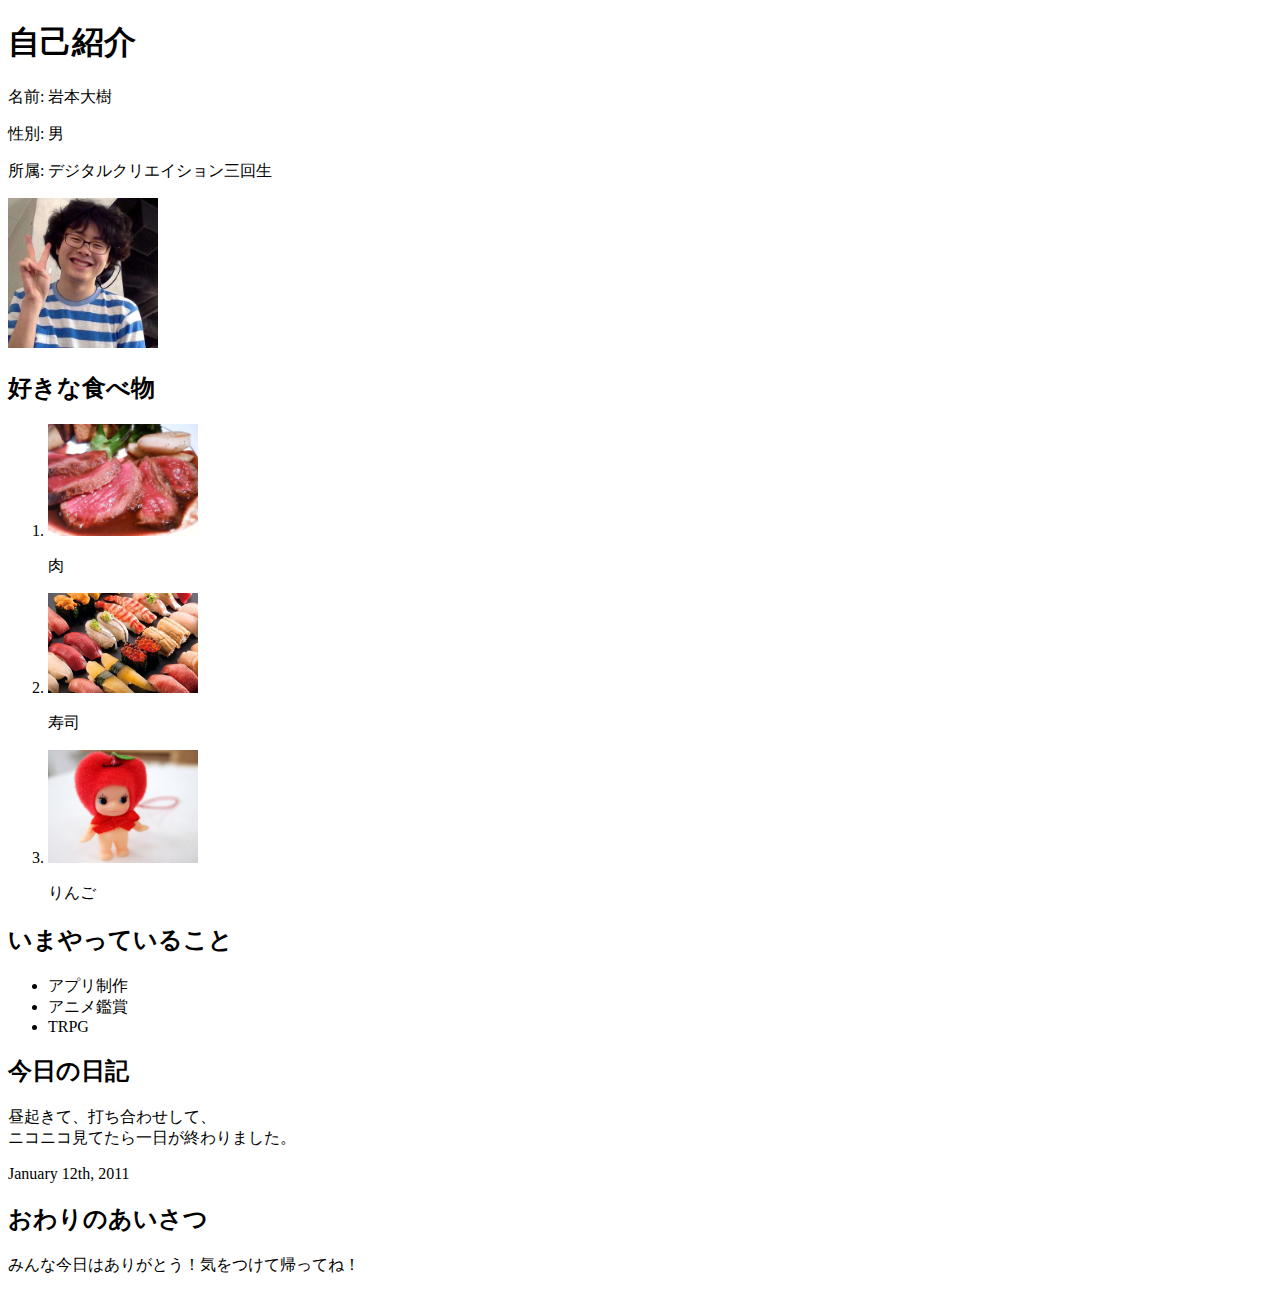
==== 151020_tag_study/profile.html @ 0840191d "Initialized commit" ====
<!DOCTYPE html>
<html>
<head>
	<title>自己紹介</title>
</head>
<body>
	<h1>自己紹介</h1>

	<p>名前: 岩本大樹</p>
	<p>性別: 男</p>
	<p>所属: デジタルクリエイション三回生</p>

	<img src="assets/images/profile.jpg" width="150px" alt="プロフィール画像">
	
	<h2>好きな食べ物</h2>

	<ol>
		<li>
			<img src="assets/images/meat.JPG" width="150px" alt="肉の画像">
			<p>肉</p>
		</li>
		<li>
			<img src="assets/images/sushi.jpg" width="150px" alt="寿司の画像">
			<p>寿司</p>
		</li>
		<li>
			<img src="assets/images/apple.jpg" width="150px" alt="林檎の画像">
			<p>りんご</p>
		</li>
	</ol>
	
	<h2>いまやっていること</h2>
	<ul>
		<li>アプリ制作</li>
		<li>アニメ鑑賞</li>
		<li>TRPG</li>
	</ul>

	<h2>今日の日記</h2>
	<p>昼起きて、打ち合わせして、<br>
		ニコニコ見てたら一日が終わりました。
	</p>
	<time>January 12th, 2011</time>

	<h2>おわりのあいさつ</h2>

	<p>みんな今日はありがとう！気をつけて帰ってね！</p>

</body>
</html>
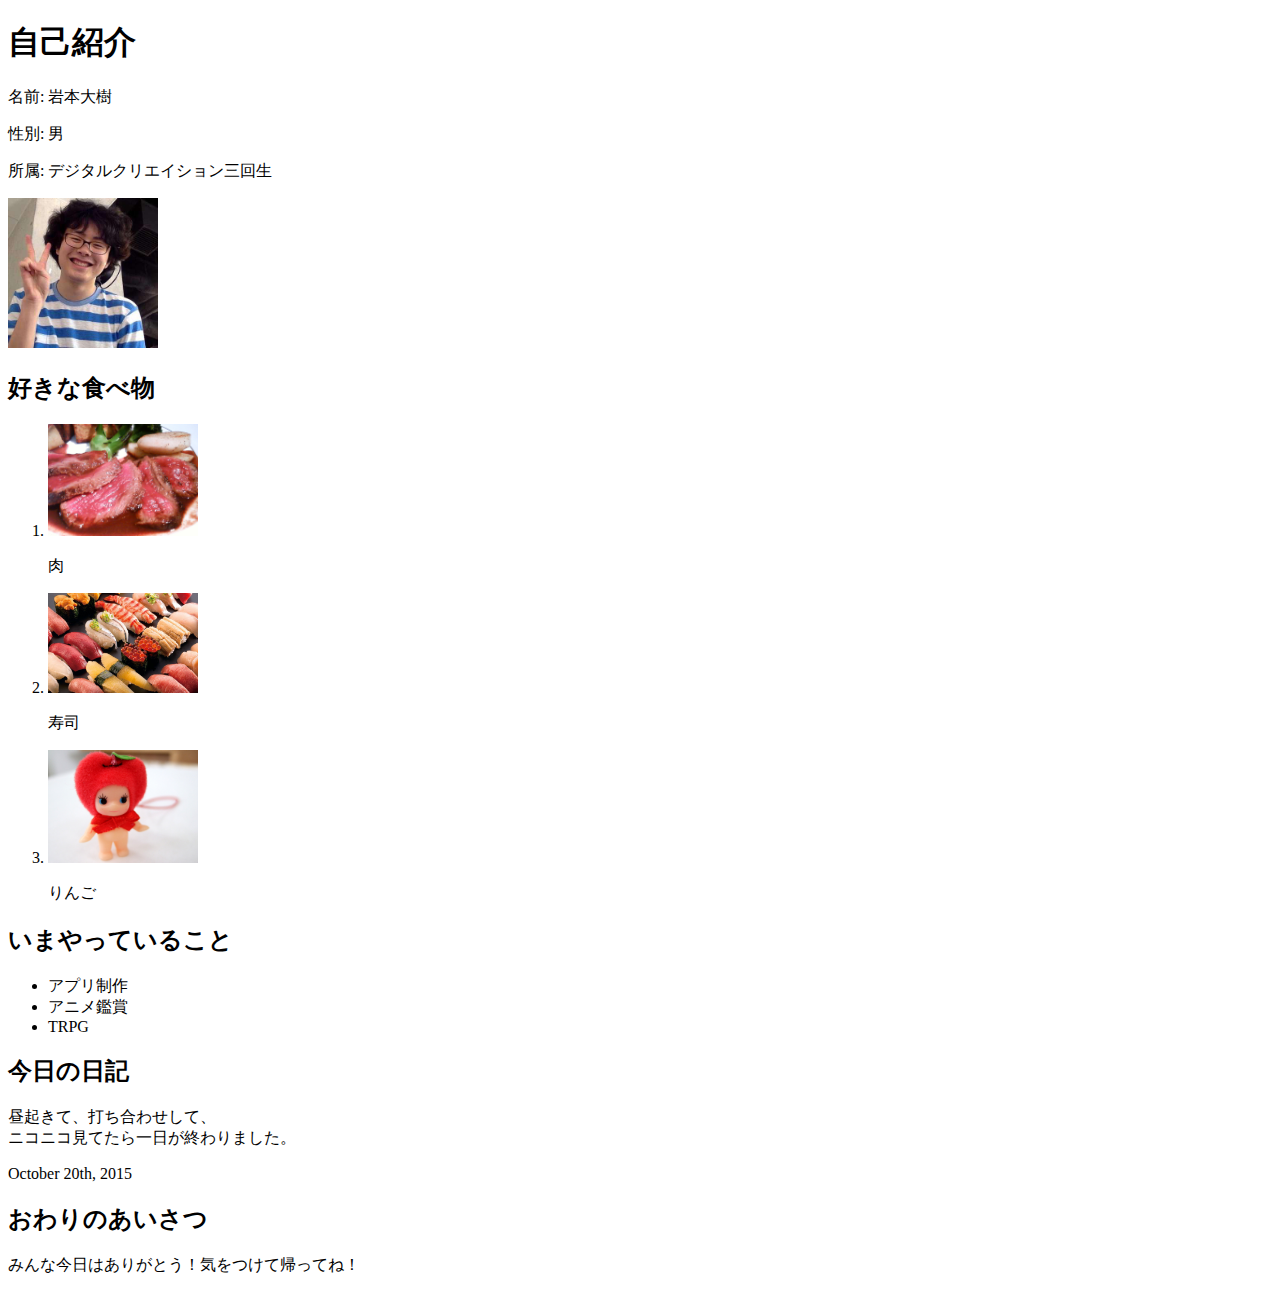
==== commit d8be9912: "refactoring" ====
--- a/151020_tag_study/profile.html
+++ b/151020_tag_study/profile.html
@@ -1,5 +1,5 @@
 <!DOCTYPE html>
-<html>
+<html lang="ja">
 <head>
 	<title>自己紹介</title>
 </head>
@@ -11,7 +11,7 @@
 	<p>所属: デジタルクリエイション三回生</p>
 
 	<img src="assets/images/profile.jpg" width="150px" alt="プロフィール画像">
-	
+
 	<h2>好きな食べ物</h2>
 
 	<ol>
@@ -28,7 +28,7 @@
 			<p>りんご</p>
 		</li>
 	</ol>
-	
+
 	<h2>いまやっていること</h2>
 	<ul>
 		<li>アプリ制作</li>
@@ -37,14 +37,14 @@
 	</ul>
 
 	<h2>今日の日記</h2>
-	<p>昼起きて、打ち合わせして、<br>
+	<p>
+		昼起きて、打ち合わせして、<br>
 		ニコニコ見てたら一日が終わりました。
 	</p>
-	<time>January 12th, 2011</time>
+	<time>October 20th, 2015</time>
 
 	<h2>おわりのあいさつ</h2>
 
 	<p>みんな今日はありがとう！気をつけて帰ってね！</p>
-
 </body>
 </html>